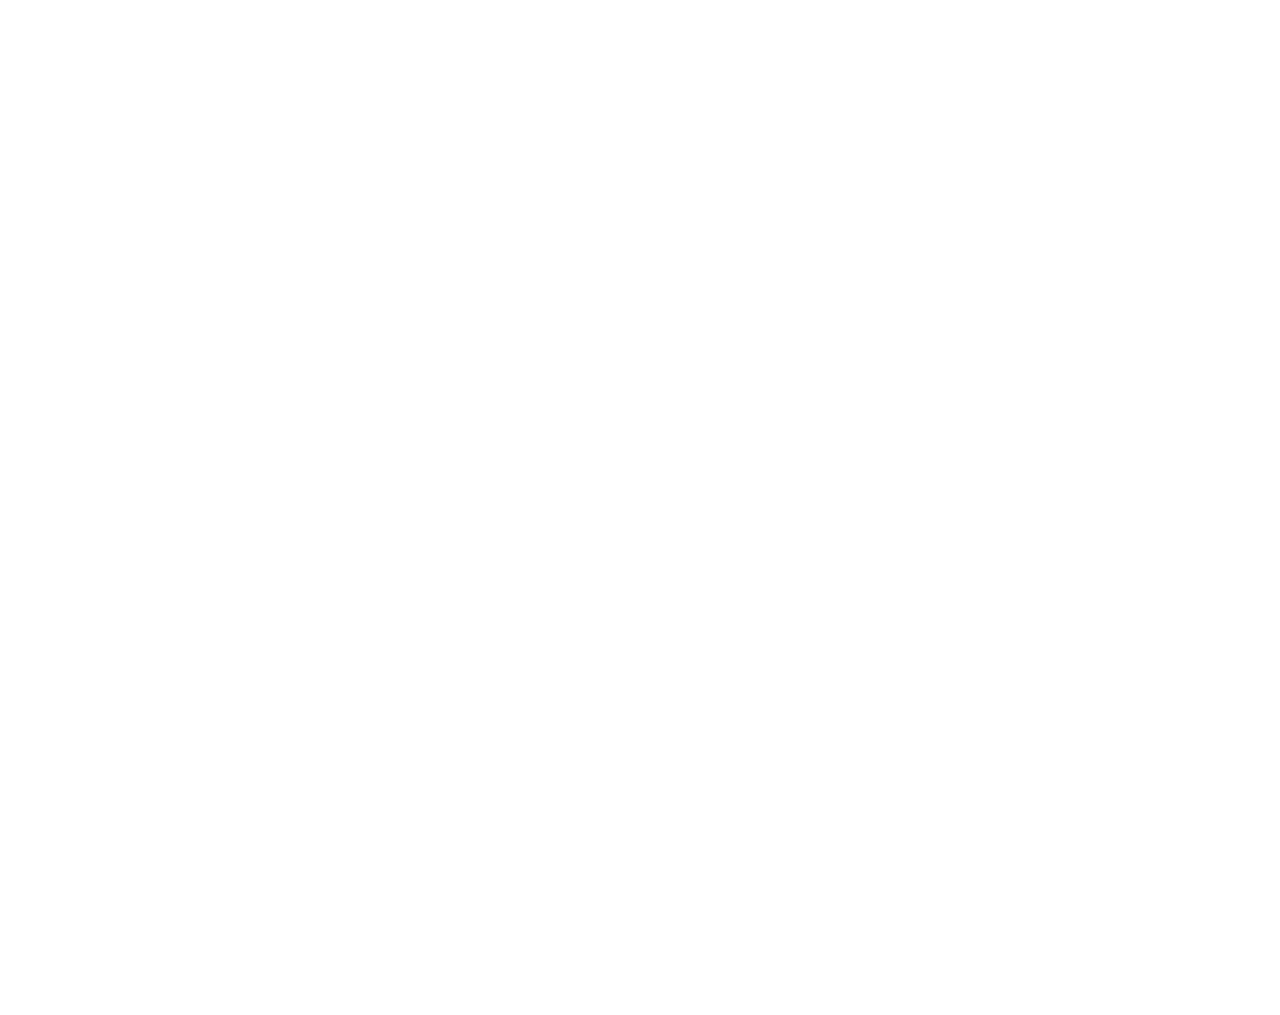
==== 5.FlexPanelGallery/index.html @ 4b3802d5 "Added 3,4 and partial 5" ====
<!DOCTYPE html>
<html lang="en">
<head>
    <meta charset="UTF-8">
    <meta http-equiv="X-UA-Compatible" content="IE=edge">
    <meta name="viewport" content="width=device-width, initial-scale=1.0">
    <title>Flex box Gallery</title>
    <link href='https://fonts.googleapis.com/css?family=Amatic+SC' rel='stylesheet' type='text/css'>
</head>
<body>
    <style>
        html {
            margin: 0;
            box-sizing: border-box;
            font-size: 20px;
            font-weight: 200;
        }
        body {
            margin: 0;
        }
        *, *:before, *:after {
            box-sizing: inherit;
        }
        .panels {
            min-height: 100vh;
            overflow: hidden;
        }
        .panel {
            background-size: cover;
            background-position: center;
            color: white;
            text-align: center;
            align-items: center;
            
        }
        .panel > * {
            margin: 0;
            width: 100%;
            transition: transform 0.5s;
        }
        .panel1 { background-image:url(https://source.unsplash.com/gYl-UtwNg_I/1500x1500); }
        .panel2 { background-image:url(https://source.unsplash.com/rFKUFzjPYiQ/1500x1500); }
        .panel3 { background-image:url(https://images.unsplash.com/photo-1465188162913-8fb5709d6d57?ixlib=rb-0.3.5&q=80&fm=jpg&crop=faces&cs=tinysrgb&w=1500&h=1500&fit=crop&s=967e8a713a4e395260793fc8c802901d); }
        .panel4 { background-image:url(https://source.unsplash.com/ITjiVXcwVng/1500x1500); }
        .panel5 { background-image:url(https://source.unsplash.com/3MNzGlQM7qs/1500x1500); }
        
        .panel p {
            font-family: 'Amatic SC', cursive;
            text-transform: uppercase;
            font-size: 2em;
        }
        
        .panel p:nth-child(2){
            font-size: 4em;
        }
        
        .panel.open {
            font-size: 40px;
        }
    </style>
    <div class="panels">
        <div class="panel panel1">
            <p>Hey</p>
            <p>Let's</p>
            <p>Dance</p>
        </div>
        <div class="panel panel2">
            <p>Give</p>
            <p>Take</p>
            <p>Receive</p>
        </div>
        <div class="panel panel3">
            <p>Experience</p>
            <p>It</p>
            <p>Today</p>
        </div>
        <div class="panel panel4">
            <p>Give</p>
            <p>All</p>
            <p>You can</p>
        </div>
        <div class="panel panel5">
            <p>Life</p>
            <p>In</p>
            <p>Motion</p>
        </div>
        
    </div>
</body>
</html>
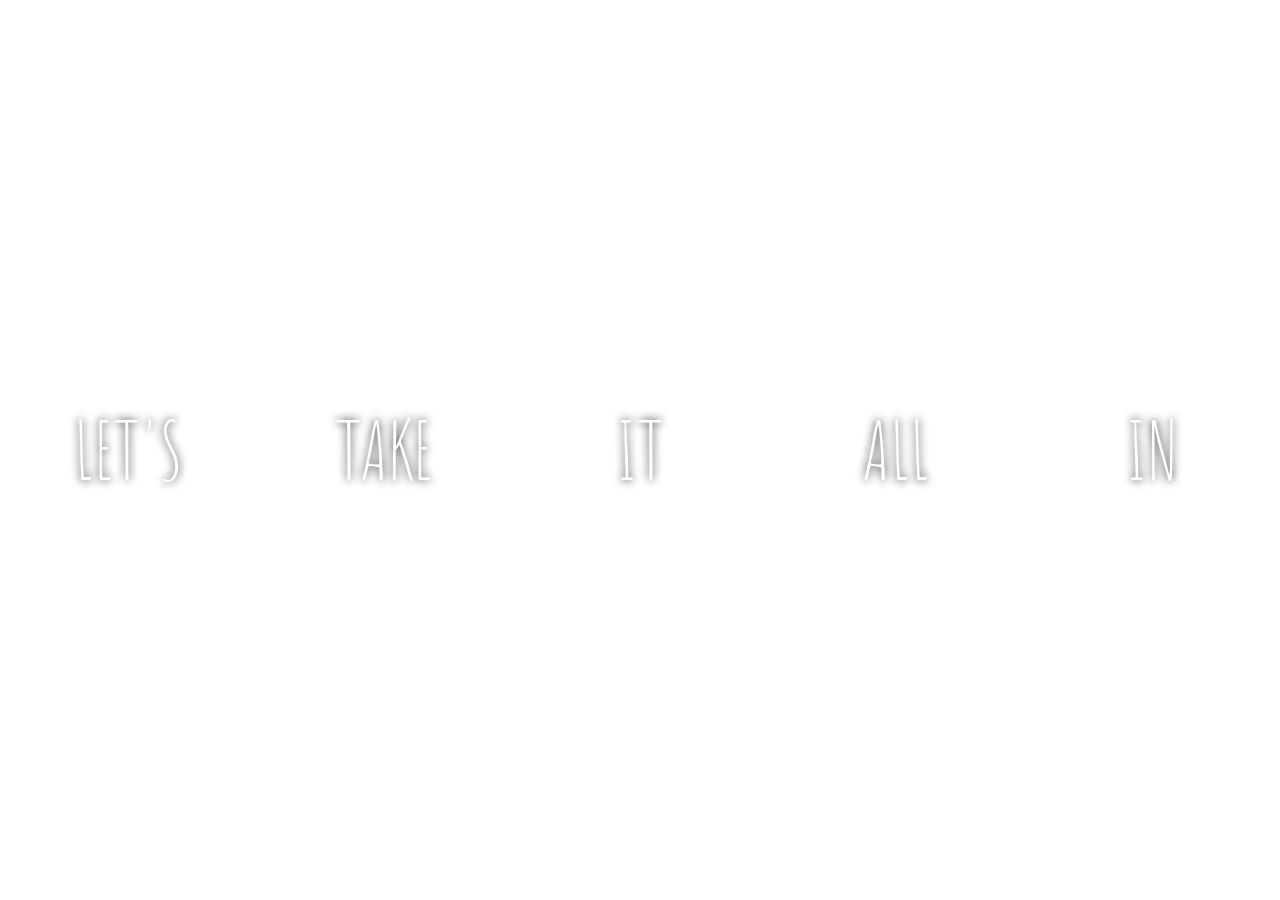
==== commit d543984c: "completed 5" ====
--- a/5.FlexPanelGallery/index.html
+++ b/5.FlexPanelGallery/index.html
@@ -24,6 +24,8 @@
         .panels {
             min-height: 100vh;
             overflow: hidden;
+            display: flex;
+            justify-content:space-around;
         }
         .panel {
             background-size: cover;
@@ -31,12 +33,36 @@
             color: white;
             text-align: center;
             align-items: center;
+            flex:1;
+            display: flex;
+            justify-content: center;
+            align-items: center;
+            flex-direction: column;
+            transition: font-size 0.7s cubic-bezier(0.61,-0.19, 0.7,-0.11),
+        flex 0.7s cubic-bezier(0.61,-0.19, 0.7,-0.11),
+        background 0.2s;
             
         }
         .panel > * {
             margin: 0;
             width: 100%;
             transition: transform 0.5s;
+            flex: 1 0 auto;
+            display: flex;
+            justify-content: center;
+            align-items: center;
+        }
+        .panel > *:first-child {
+            transform: translateY(-100%);
+        }
+        .panel.open-active > *:first-child {
+            transform: translateY(0);
+        }
+        .panel > *:last-child {
+            transform: translateY(100%);
+        }
+        .panel.open-active > *:last-child {
+            transform: translateY(0);
         }
         .panel1 { background-image:url(https://source.unsplash.com/gYl-UtwNg_I/1500x1500); }
         .panel2 { background-image:url(https://source.unsplash.com/rFKUFzjPYiQ/1500x1500); }
@@ -48,6 +74,7 @@
             font-family: 'Amatic SC', cursive;
             text-transform: uppercase;
             font-size: 2em;
+            text-shadow: 0 0 10px black;
         }
         
         .panel p:nth-child(2){
@@ -55,6 +82,7 @@
         }
         
         .panel.open {
+            flex:5;
             font-size: 40px;
         }
     </style>
@@ -86,5 +114,22 @@
         </div>
         
     </div>
+
+    <script>
+        function togglePanel(){
+            this.classList.toggle('open');
+        }
+        function toggleText(e){
+            console.log(e);
+            if (e.propertyName.includes('flex')){
+                this.classList.toggle('open-active');
+            }
+        }
+        var panels = Array.from(document.querySelectorAll('.panel'));
+        
+        panels.map(panel => panel.addEventListener('click', togglePanel));
+        panels.map(panel => panel.addEventListener('transitionend', toggleText));
+
+    </script>
 </body>
 </html>